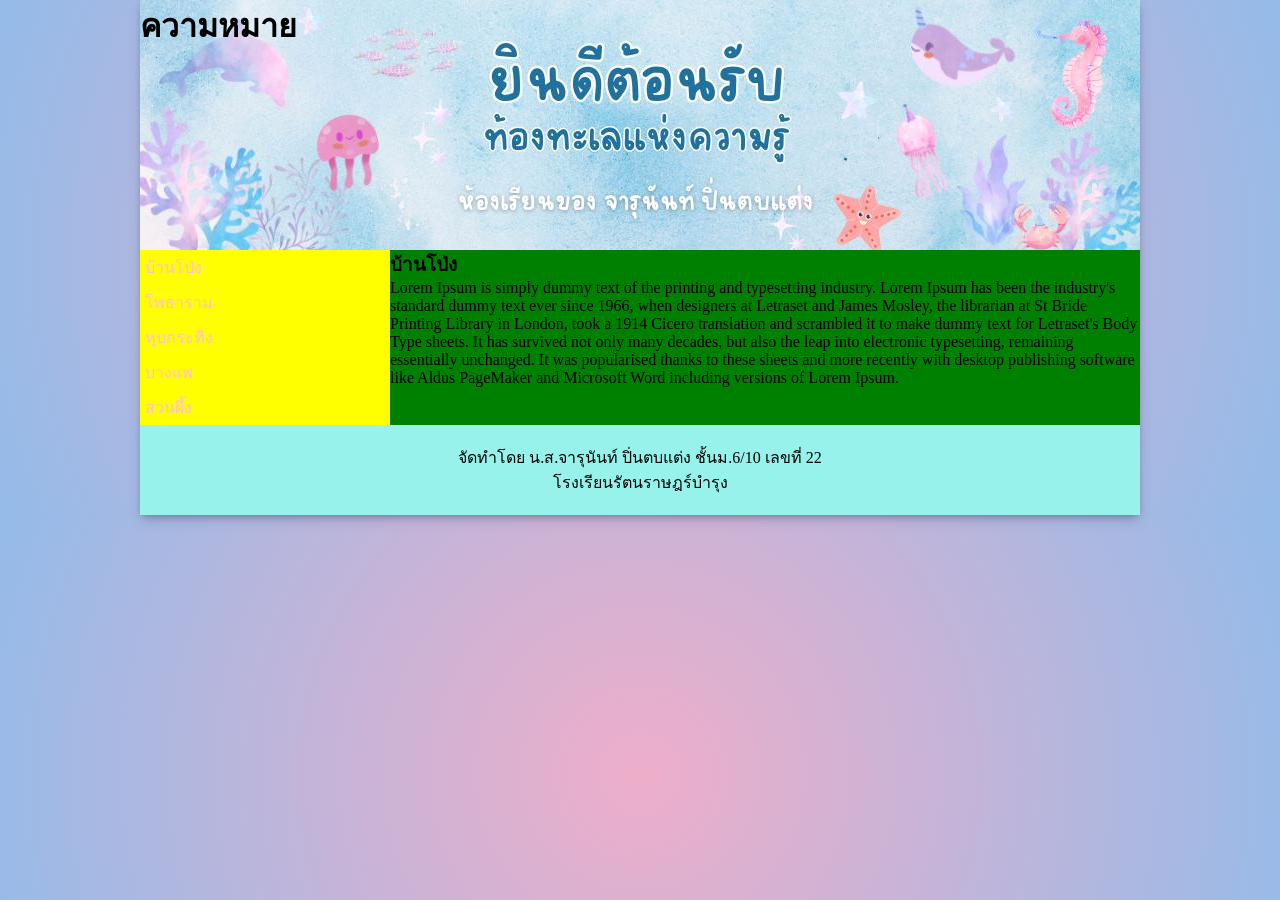
==== index.html @ 03df6b3b "Update index.html" ====
<!DOCTYPE html>
<html lang="th">
<head>
<meta charset="utf-8">
<title>บ้านโป่ง</title>
<link rel="stylesheet" href="mystyle.css">
</head>
<body>
<div class="container">
<header>
          <h1>ความหมาย</h1>
</header>
<section>
<nav>
          <ul style="list-style-type:none;">
          <li><a href="index.html">บ้านโป่ง</a></li>
          <li><a href="p2.html">โพธาราม</a></li>
          <li><a href="p3.html">หุบกระทิง</a></li>
	      <li><a href="p4.html">บางแพ</a></li>
	    <li><a href="p5.html">สวนผึ้ง</a></li>
          </ul>
</nav>
<article>
          <h1>บ้านโป่ง</h1>
          <p>Lorem Ipsum is simply dummy text of the printing and typesetting industry. Lorem Ipsum has been the industry's standard dummy text ever since 1966, when designers at Letraset and James Mosley, the librarian at St Bride Printing Library in London, took a 1914 Cicero translation and scrambled it to make dummy text for Letraset's Body Type sheets. It has survived not only many decades, but also the leap into electronic typesetting, remaining essentially unchanged. It was popularised thanks to these sheets and more recently with desktop publishing software like Aldus PageMaker and Microsoft Word including versions of Lorem Ipsum.</p>


</article>
</section>
<footer>
          <p>จัดทำโดย น.ส.จารุนันท์ ปิ่นตบแต่ง ชั้นม.6/10 เลขที่ 22<br>
โรงเรียนรัตนราษฎร์บำรุง</p>
</footer>
</div>
</body>
</html>
---- mystyle.css ----
body{
background: #EEAECA;
background: radial-gradient(circle, rgba(238, 174, 202, 1) 0%, rgba(148, 187, 233, 1) 100%); 

}
*{box-sizing:border-box;
    margin:0;
    padding:0;

}
.container{
     width:1000px;
     margin:0 auto;
     box-shadow: rgba(50, 50, 93, 0.25) 0px 6px 12px -2px, rgba(0, 0, 0, 0.3) 0px 3px 7px -3px;
}
header{
          background-image:url(images/header.jpg);
          height:250px;
}
section{
          display:flex;
}
nav{
          background-color:red;
          flex:1;
}
article{
    background-color:green;
    flex:3;
    padding:10px:
}
footer{
    background-color:#96F2EA;
    padding:20px;
    text-align:center;
}

a:link{
    color:pink;
    text-decoration:none;
    background-color:yellow;
    display:block;
    width:100%px;
    padding:5px;
}
a:visited{
    color:blue;
}
a:hover{
    color:red;
    background-color:green;

}
a:active{
    color:green;
}
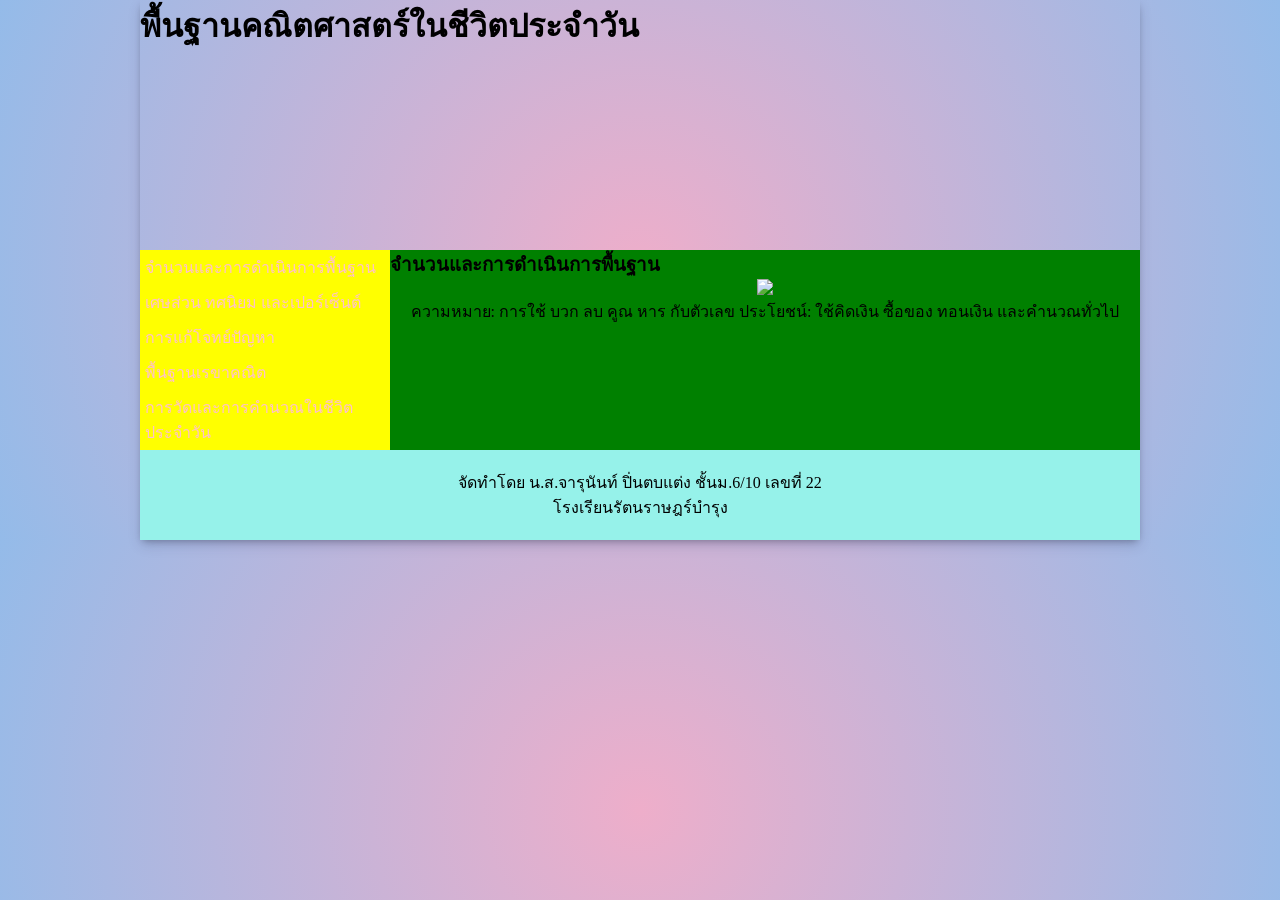
==== commit 4bfaf101: "Rename index.html. to index.html" ====
--- a/index.html
+++ b/index.html
@@ -2,27 +2,33 @@
 <html lang="th">
 <head>
 <meta charset="utf-8">
-<title>บ้านโป่ง</title>
+<title>จำนวนและการดำเนินการพื้นฐาน</title>
 <link rel="stylesheet" href="mystyle.css">
+
+
+
+
 </head>
 <body>
 <div class="container">
 <header>
-          <h1>ความหมาย</h1>
+          <h1>พื้นฐานคณิตศาสตร์ในชีวิตประจำวัน</h1>
 </header>
 <section>
 <nav>
           <ul style="list-style-type:none;">
-          <li><a href="index.html">บ้านโป่ง</a></li>
-          <li><a href="p2.html">โพธาราม</a></li>
-          <li><a href="p3.html">หุบกระทิง</a></li>
-	      <li><a href="p4.html">บางแพ</a></li>
-	    <li><a href="p5.html">สวนผึ้ง</a></li>
+          <li><a href="index.html">จำนวนและการดำเนินการพื้นฐาน</a></li>
+          <li><a href="p2.html"> เศษส่วน ทศนิยม และเปอร์เซ็นต์</a></li>
+          <li><a href="p3.html"> การแก้โจทย์ปัญหา</a></li>
+	  <li><a href="p4.html">พื้นฐานเรขาคณิต</a></li>
+	  <li><a href="p5.html"> การวัดและการคำนวณในชีวิตประจำวัน</a></li>
           </ul>
 </nav>
 <article>
-          <h1>บ้านโป่ง</h1>
-          <p>Lorem Ipsum is simply dummy text of the printing and typesetting industry. Lorem Ipsum has been the industry's standard dummy text ever since 1966, when designers at Letraset and James Mosley, the librarian at St Bride Printing Library in London, took a 1914 Cicero translation and scrambled it to make dummy text for Letraset's Body Type sheets. It has survived not only many decades, but also the leap into electronic typesetting, remaining essentially unchanged. It was popularised thanks to these sheets and more recently with desktop publishing software like Aldus PageMaker and Microsoft Word including versions of Lorem Ipsum.</p>
+          <h1>จำนวนและการดำเนินการพื้นฐาน</h1>
+                    <center><img src=images/index.JPG>
+          <p>ความหมาย: การใช้ บวก ลบ คูณ หาร กับตัวเลข
+ประโยชน์: ใช้คิดเงิน ซื้อของ ทอนเงิน และคำนวณทั่วไป</p>
 
 
 </article>
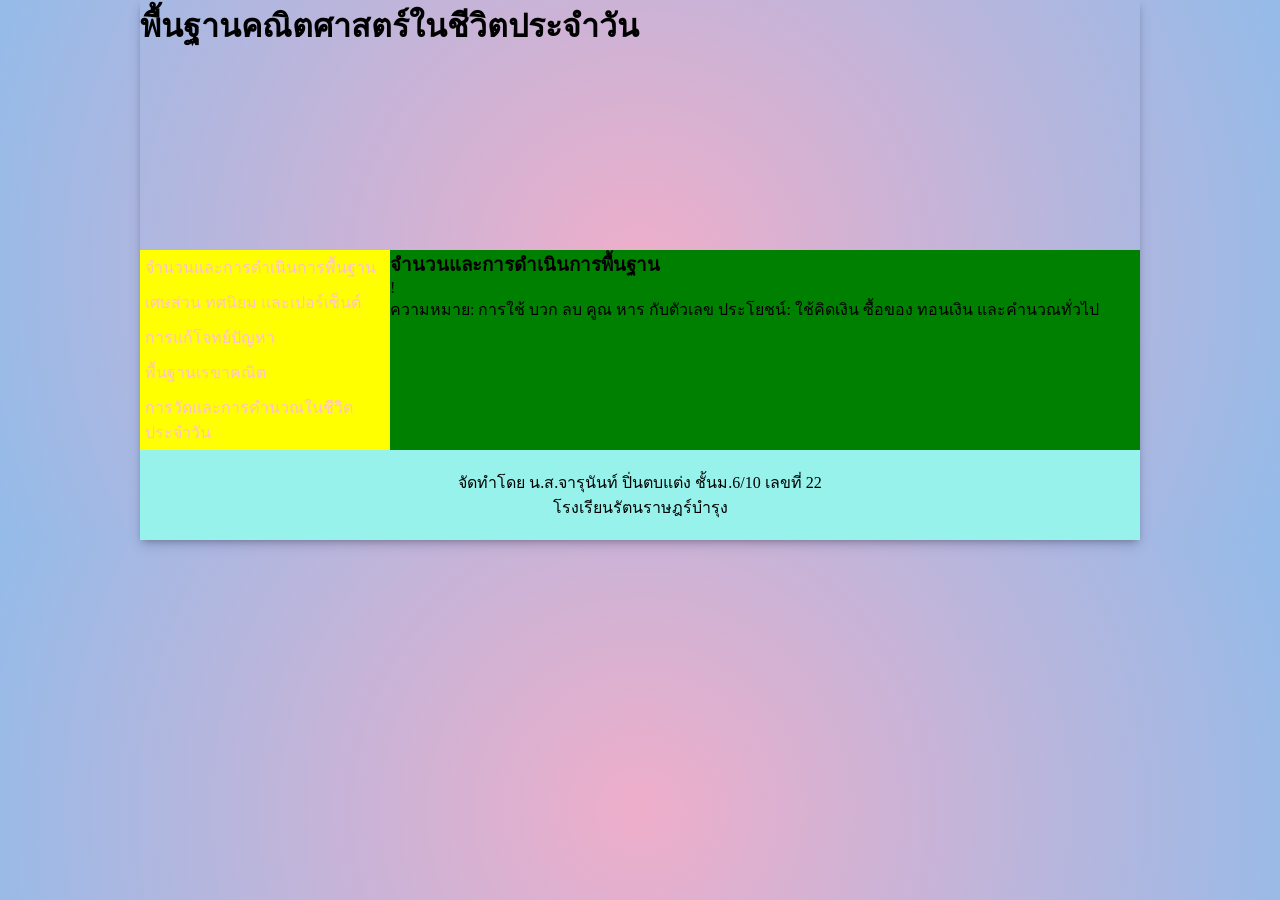
==== commit 337206d2: "Update index.html" ====
--- a/index.html
+++ b/index.html
@@ -26,7 +26,7 @@
 </nav>
 <article>
           <h1>จำนวนและการดำเนินการพื้นฐาน</h1>
-                    <center><img src=images/index.JPG>
+                    !<alt text><image/index.jpg>
           <p>ความหมาย: การใช้ บวก ลบ คูณ หาร กับตัวเลข
 ประโยชน์: ใช้คิดเงิน ซื้อของ ทอนเงิน และคำนวณทั่วไป</p>
 
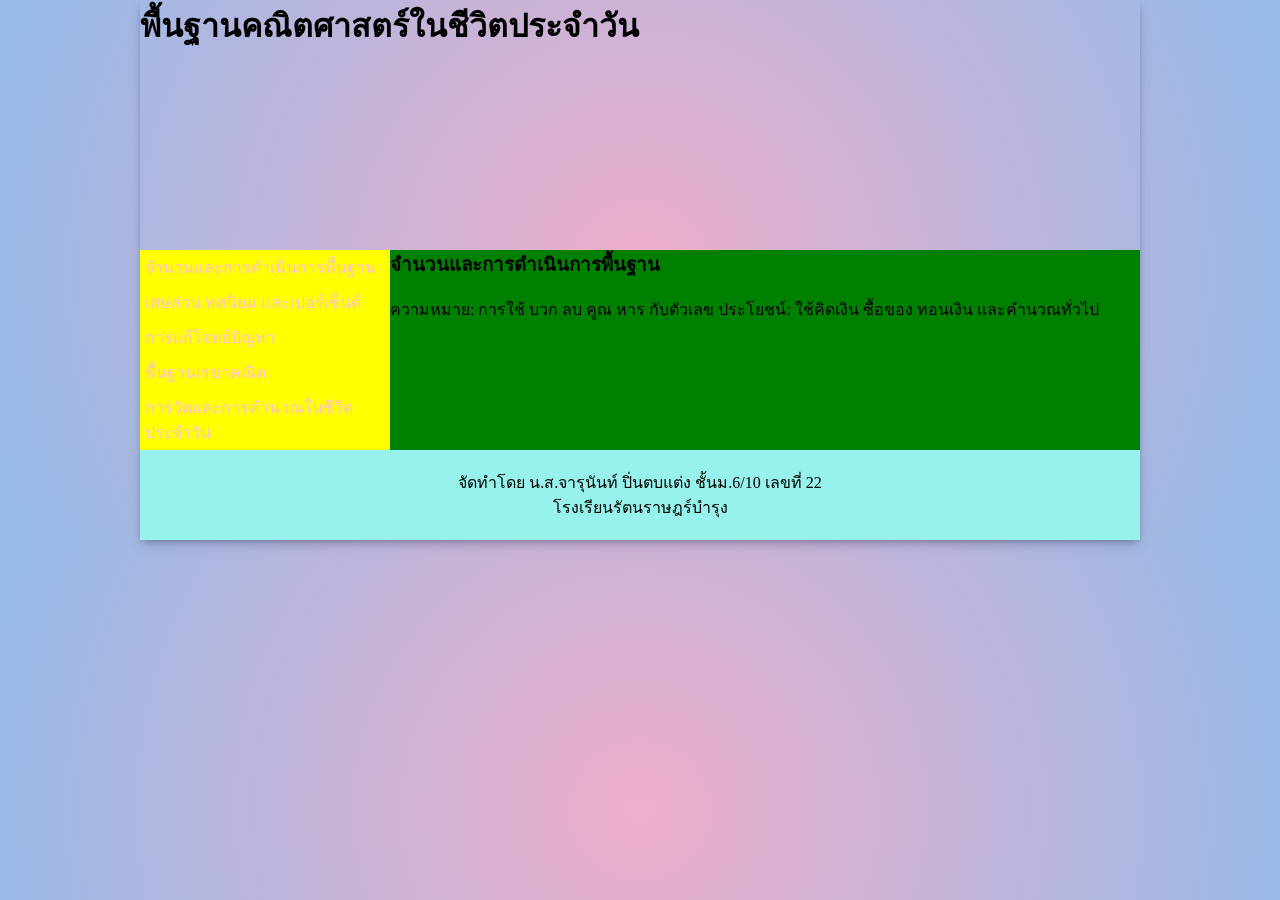
==== commit 13d4a885: "Update index.html" ====
--- a/index.html
+++ b/index.html
@@ -26,7 +26,7 @@
 </nav>
 <article>
           <h1>จำนวนและการดำเนินการพื้นฐาน</h1>
-                    !<alt text><image/index.jpg>
+          <alt text><image/index.jpg>
           <p>ความหมาย: การใช้ บวก ลบ คูณ หาร กับตัวเลข
 ประโยชน์: ใช้คิดเงิน ซื้อของ ทอนเงิน และคำนวณทั่วไป</p>
 
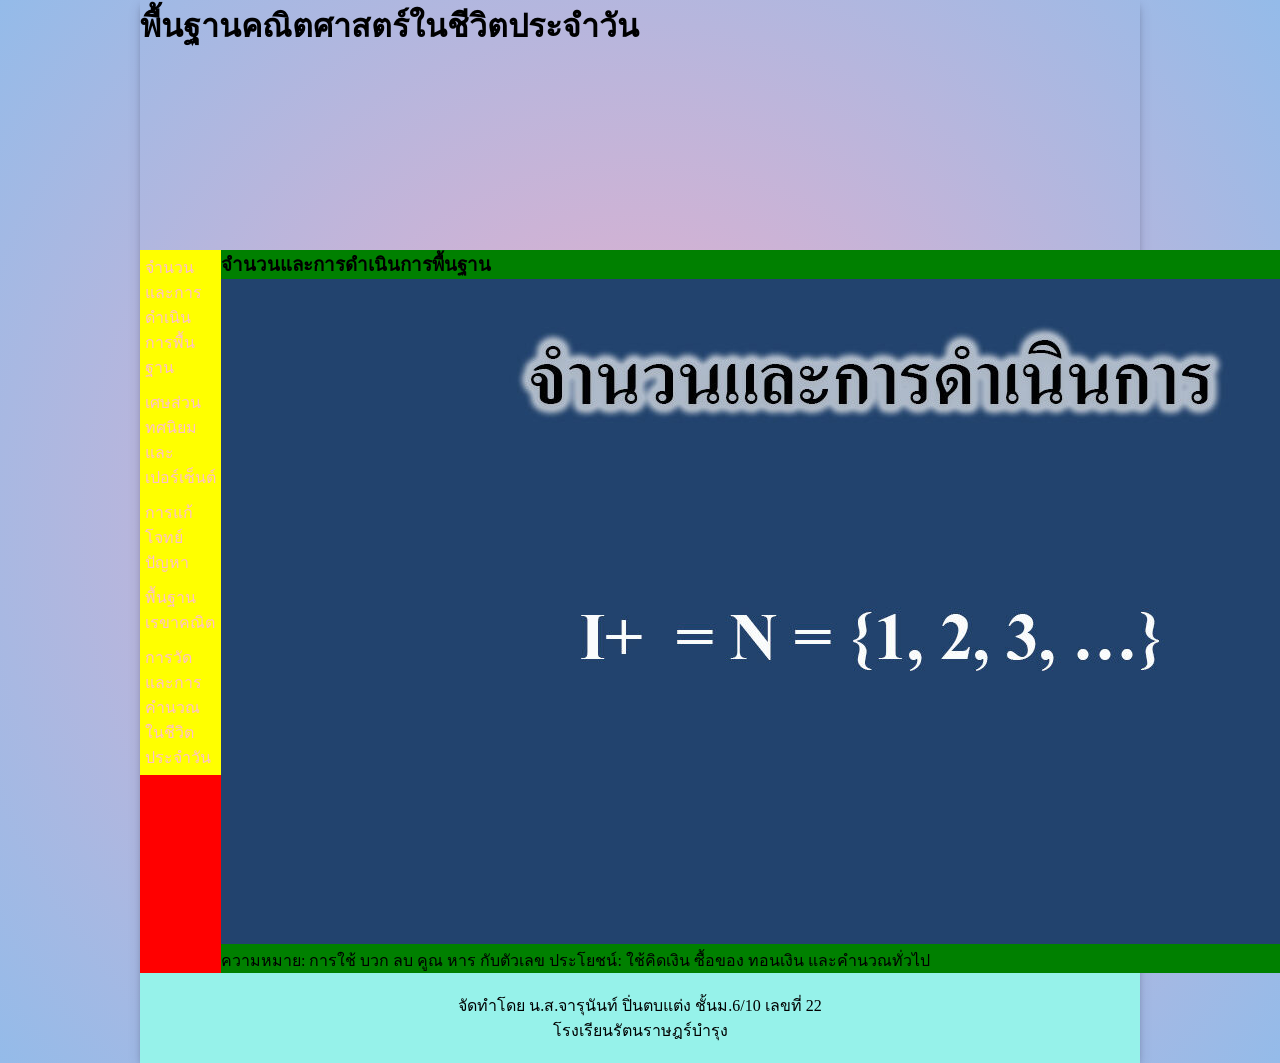
==== commit 92d6a69f: "Update index.html" ====
--- a/index.html
+++ b/index.html
@@ -26,7 +26,7 @@
 </nav>
 <article>
           <h1>จำนวนและการดำเนินการพื้นฐาน</h1>
-          <alt text><image/index.jpg>
+          <img src="image/index.jpg" alt="image">
           <p>ความหมาย: การใช้ บวก ลบ คูณ หาร กับตัวเลข
 ประโยชน์: ใช้คิดเงิน ซื้อของ ทอนเงิน และคำนวณทั่วไป</p>
 
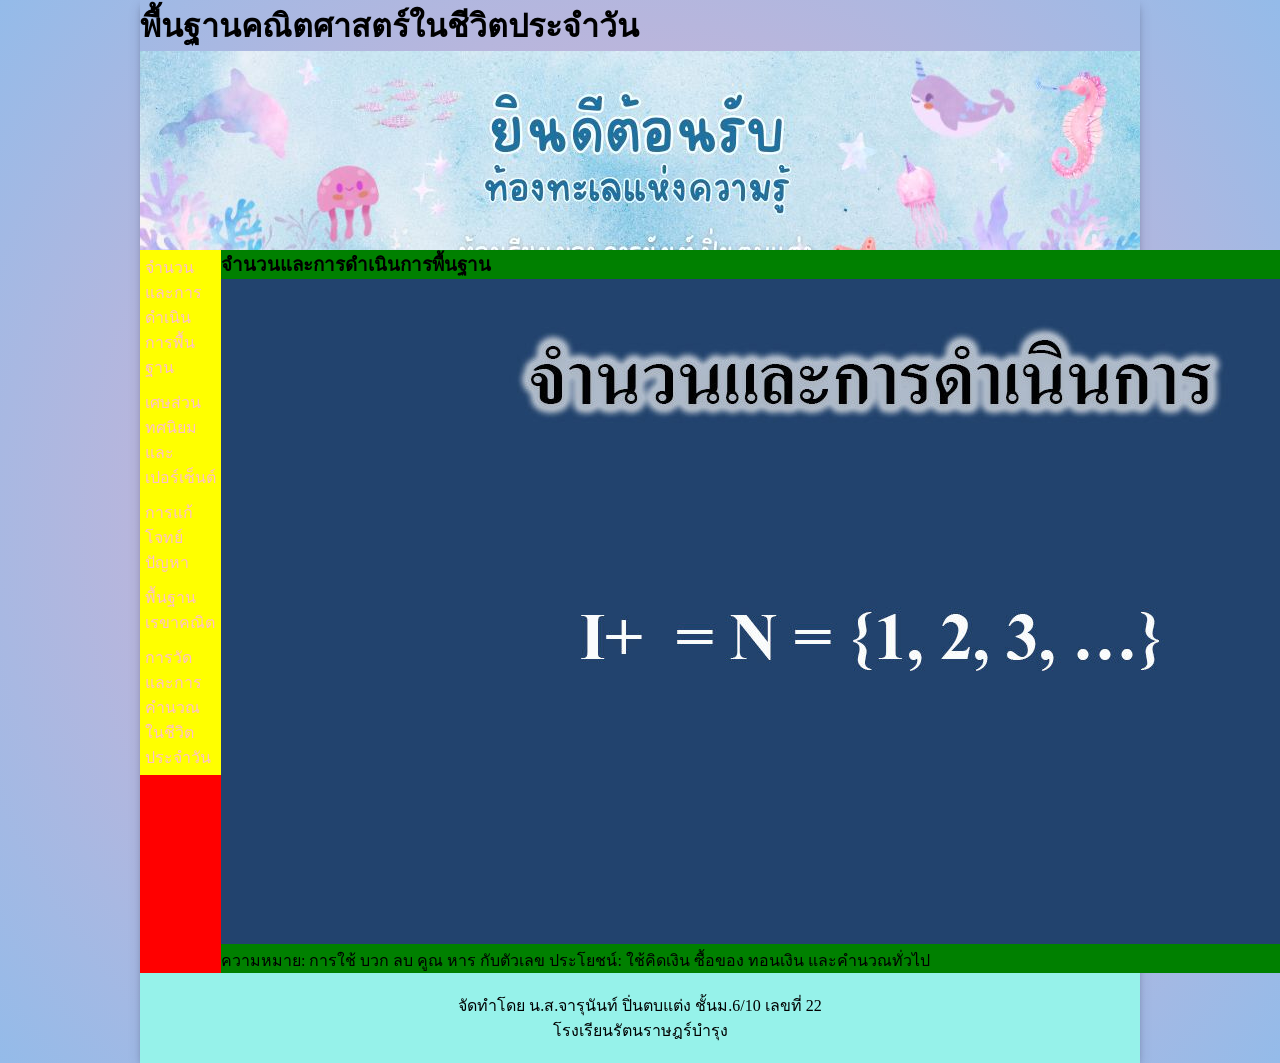
==== commit 6f28008e: "Update index.html" ====
--- a/index.html
+++ b/index.html
@@ -13,6 +13,7 @@
 <div class="container">
 <header>
           <h1>พื้นฐานคณิตศาสตร์ในชีวิตประจำวัน</h1>
+	<img src="image/header.jpg" alt="header">
 </header>
 <section>
 <nav>
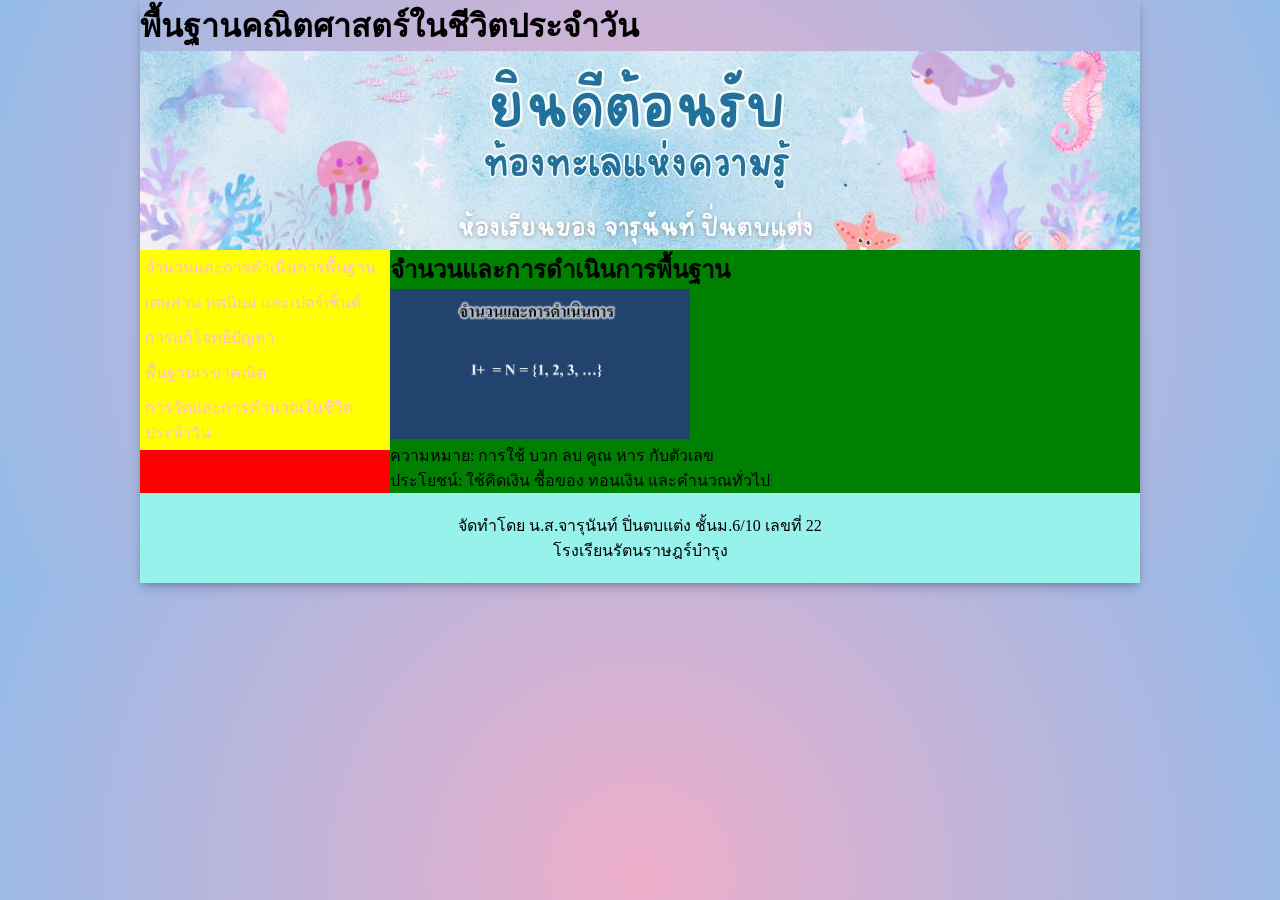
==== commit fb6320e6: "Refactor index.html for better layout and design Updated HTML structure and improved styling." ====
--- a/index.html
+++ b/index.html
@@ -4,40 +4,49 @@
 <meta charset="utf-8">
 <title>จำนวนและการดำเนินการพื้นฐาน</title>
 <link rel="stylesheet" href="mystyle.css">
+</head>
 
-
-
-
-</head>
 <body>
 <div class="container">
+
 <header>
-          <h1>พื้นฐานคณิตศาสตร์ในชีวิตประจำวัน</h1>
-	<img src="image/header.jpg" alt="header">
+  <h1>พื้นฐานคณิตศาสตร์ในชีวิตประจำวัน</h1>
+  <img src="image/header.jpg" alt="header" style="width:100%; height:200px; object-fit:cover;">
 </header>
+
 <section>
+
 <nav>
-          <ul style="list-style-type:none;">
-          <li><a href="index.html">จำนวนและการดำเนินการพื้นฐาน</a></li>
-          <li><a href="p2.html"> เศษส่วน ทศนิยม และเปอร์เซ็นต์</a></li>
-          <li><a href="p3.html"> การแก้โจทย์ปัญหา</a></li>
-	  <li><a href="p4.html">พื้นฐานเรขาคณิต</a></li>
-	  <li><a href="p5.html"> การวัดและการคำนวณในชีวิตประจำวัน</a></li>
-          </ul>
+  <ul style="list-style-type:none; padding:0;">
+    <li><a href="index.html">จำนวนและการดำเนินการพื้นฐาน</a></li>
+    <li><a href="p2.html">เศษส่วน ทศนิยม และเปอร์เซ็นต์</a></li>
+    <li><a href="p3.html">การแก้โจทย์ปัญหา</a></li>
+    <li><a href="p4.html">พื้นฐานเรขาคณิต</a></li>
+    <li><a href="p5.html">การวัดและการคำนวณในชีวิตประจำวัน</a></li>
+  </ul>
 </nav>
+
 <article>
-          <h1>จำนวนและการดำเนินการพื้นฐาน</h1>
-          <img src="image/index.jpg" alt="image">
-          <p>ความหมาย: การใช้ บวก ลบ คูณ หาร กับตัวเลข
-ประโยชน์: ใช้คิดเงิน ซื้อของ ทอนเงิน และคำนวณทั่วไป</p>
+  <h2>จำนวนและการดำเนินการพื้นฐาน</h2>
+  
+  
+ <img src="image/index.jpg" alt="image" style="width:300px;">
 
+  <p>
+  ความหมาย: การใช้ บวก ลบ คูณ หาร กับตัวเลข<br>
+  ประโยชน์: ใช้คิดเงิน ซื้อของ ทอนเงิน และคำนวณทั่วไป
+  </p>
+</article>
 
-</article>
 </section>
+
 <footer>
-          <p>จัดทำโดย น.ส.จารุนันท์ ปิ่นตบแต่ง ชั้นม.6/10 เลขที่ 22<br>
-โรงเรียนรัตนราษฎร์บำรุง</p>
+  <p>
+  จัดทำโดย น.ส.จารุนันท์ ปิ่นตบแต่ง ชั้นม.6/10 เลขที่ 22<br>
+  โรงเรียนรัตนราษฎร์บำรุง
+  </p>
 </footer>
+
 </div>
 </body>
 </html>
